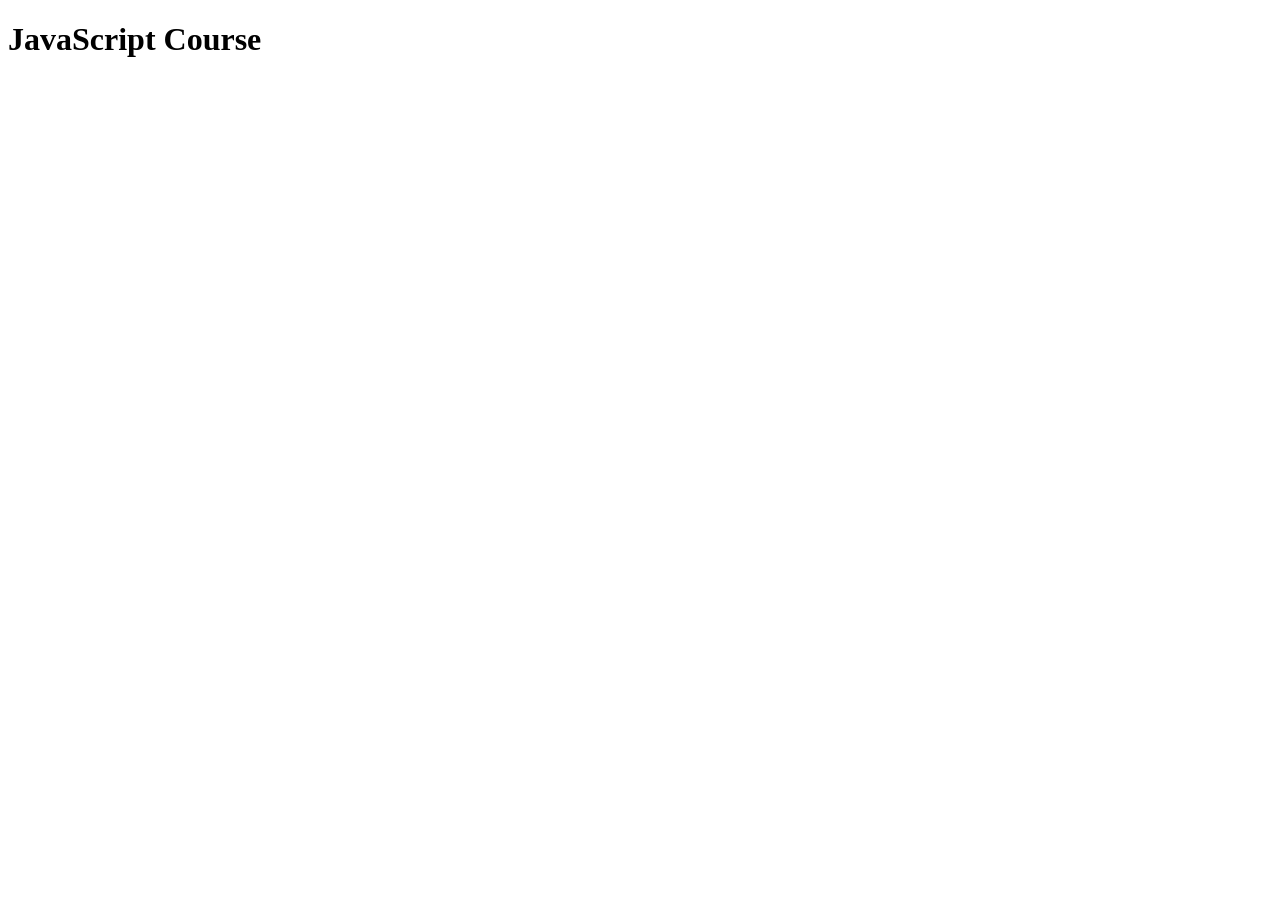
==== index.html @ e118ee8c "feat: add duplicate console log in index.html" ====
<!DOCTYPE html>
<html lang="en">

<head>
    <meta charset="UTF-8">
    <meta name="viewport" content="width=device-width, initial-scale=1.0">
    <title>JavaScript Course</title>
</head>

<body>
    <h1>JavaScript Course</h1>
</body>
<script>
    console.log("Hello, World!!!");
    console.log("Hello, World!!!");
</script>

</html>
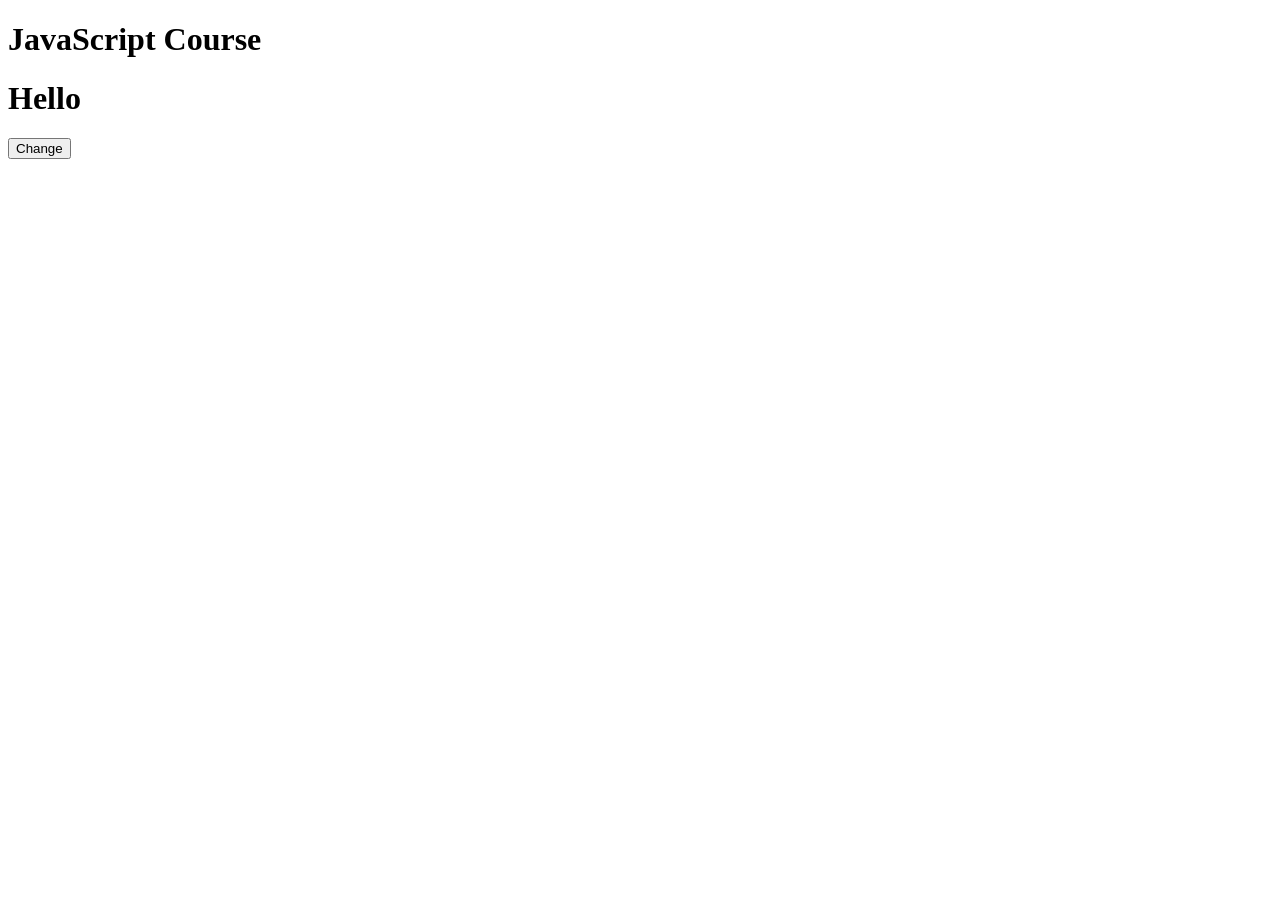
==== commit 7536abee: "feat: add interactive elements to index.html and index.js" ====
--- a/index.html
+++ b/index.html
@@ -1,18 +1,15 @@
-<!DOCTYPE html>
+<!doctype html>
 <html lang="en">
+  <head>
+    <meta charset="UTF-8" />
+    <meta name="viewport" content="width=device-width, initial-scale=1.0" />
+    <title>JavaScript Course</title>
+  </head>
 
-<head>
-    <meta charset="UTF-8">
-    <meta name="viewport" content="width=device-width, initial-scale=1.0">
-    <title>JavaScript Course</title>
-</head>
-
-<body>
+  <body>
     <h1>JavaScript Course</h1>
-</body>
-<script>
-    console.log("Hello, World!!!");
-    console.log("Hello, World!!!");
-</script>
-
-</html>+    <h1 id="name"></h1>
+    <button id="changeTextButton">Change</button>
+  </body>
+  <script src="./index.js"></script>
+</html>
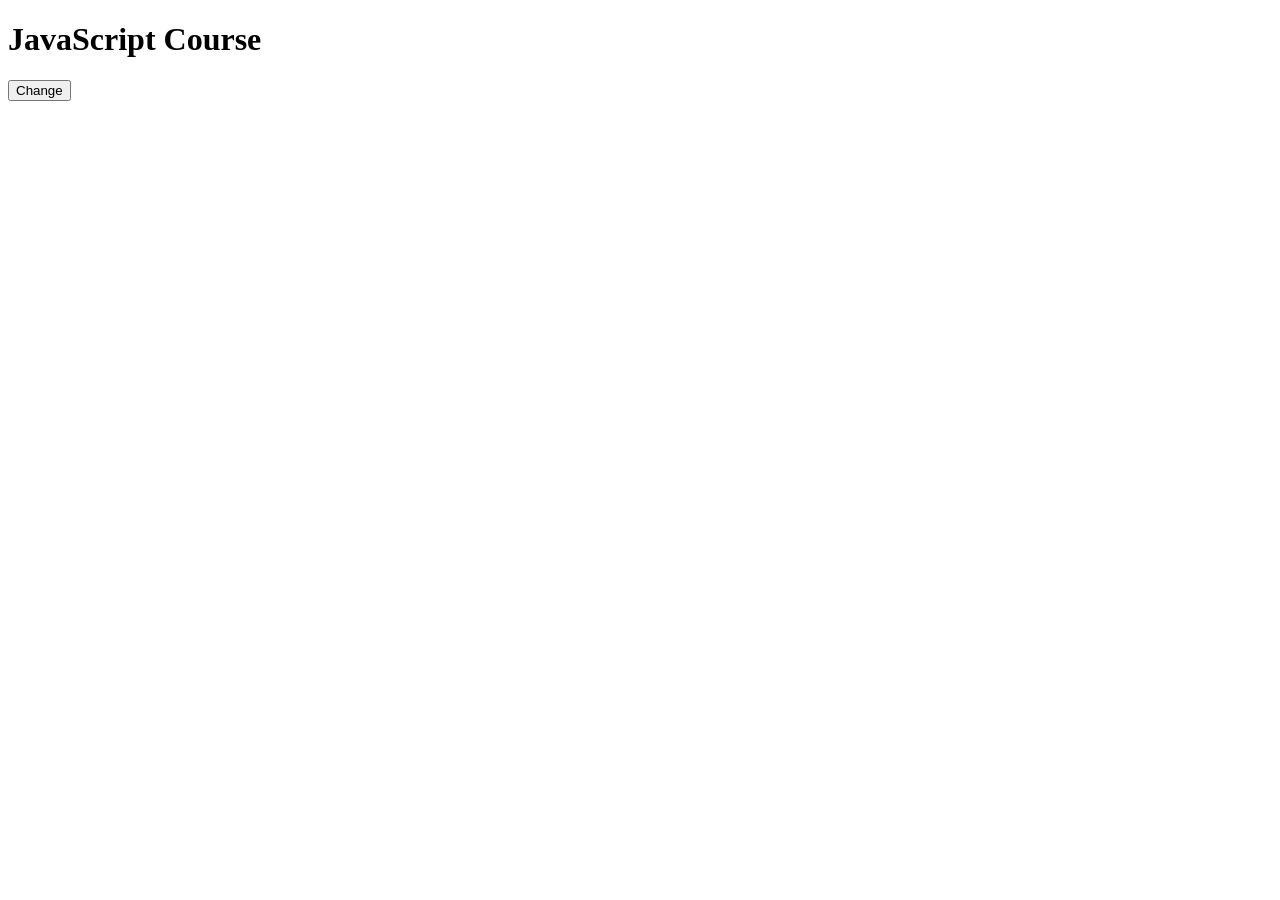
==== commit d16c0832: "feat: add objects.js for demonstrating object manipulation and destructuring in JavaScript" ====
--- a/index.html
+++ b/index.html
@@ -11,5 +11,9 @@
     <h1 id="name"></h1>
     <button id="changeTextButton">Change</button>
   </body>
-  <script src="./index.js"></script>
+  <!-- <script src="./index.js"></script> -->
+  <!-- <script src="./variables.js"></script> -->
+  <!-- <script src="./data_types.js"></script> -->
+  <!-- <script src="./arrays.js"></script> -->
+  <script src="./objects.js"></script>
 </html>
